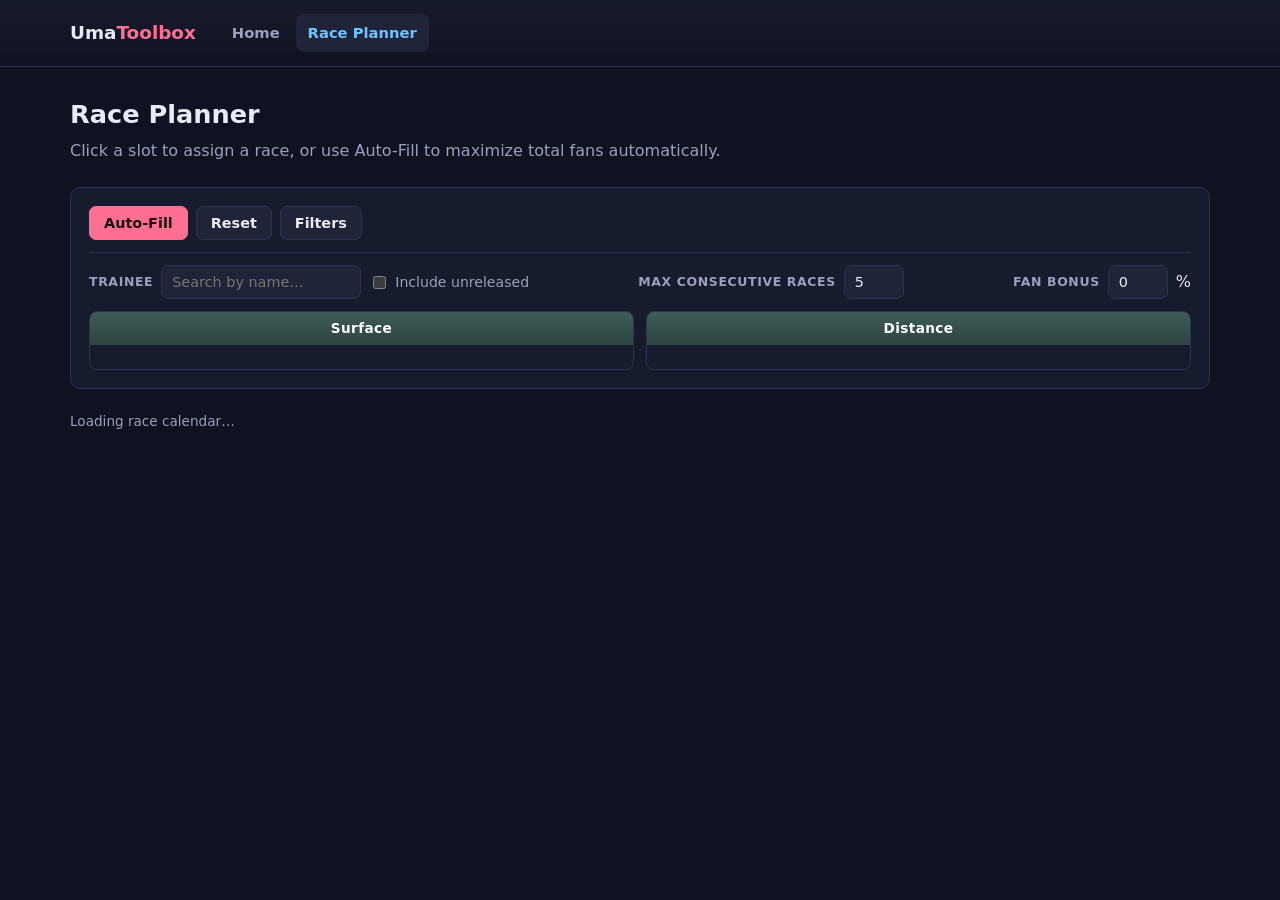
==== planner.html @ 2d171a68 "Trim explanatory copy from home and planner pages Audience right now is just the owner and a small t" ====
<!doctype html>
<html lang="en">
<head>
<meta charset="utf-8">
<meta name="viewport" content="width=device-width, initial-scale=1">
<title>Race Planner — UmaToolbox</title>
<link rel="stylesheet" href="css/style.css">
</head>
<body>
<header class="site-header" id="site-header"></header>
<main>
  <h1 class="page-title">Race Planner</h1>
  <p class="page-subtitle">
    Click a slot to assign a race, or use Auto-Fill to maximize total fans automatically.
  </p>

  <div class="planner-toolbar card">
    <div class="toolbar-row">
      <div class="toolbar-actions">
        <button id="autofill-btn" class="primary">Auto-Fill</button>
        <button id="reset-btn">Reset</button>
        <button id="filters-toggle-btn">Filters</button>
      </div>
      <div class="toolbar-badges" id="stat-badges"></div>
    </div>

    <div id="filters-panel">
      <div class="toolbar-row">
        <div class="filter-group">
          <span class="filter-group-label">Trainee</span>
          <img id="trainee-portrait" class="trainee-portrait hidden" alt="">
          <div class="trainee-search">
            <input type="text" id="trainee-input" placeholder="Search by name&hellip;" autocomplete="off">
            <div id="trainee-suggestions" class="trainee-suggestions hidden"></div>
          </div>
          <label class="checkbox-row"><input type="checkbox" id="include-unreleased"> Include unreleased</label>
        </div>
        <div class="filter-group">
          <span class="filter-group-label">Max consecutive races</span>
          <input type="number" id="max-streak" min="1" max="10" value="5" style="width:60px;">
        </div>
        <div class="filter-group">
          <span class="filter-group-label">Fan bonus</span>
          <input type="number" id="fan-bonus" min="0" max="500" value="0" style="width:60px;"> %
        </div>
      </div>

      <div class="apt-panel">
        <div class="apt-section">
          <div class="apt-section-header">Surface</div>
          <div class="apt-controls" id="aptitude-controls-surface"></div>
        </div>
        <div class="apt-section">
          <div class="apt-section-header">Distance</div>
          <div class="apt-controls" id="aptitude-controls-dist"></div>
        </div>
      </div>
    </div>
  </div>

  <div id="planner-body">
    <p class="result-count">Loading race calendar&hellip;</p>
  </div>

  <div id="picker-modal" class="modal-backdrop hidden">
    <div class="modal-panel">
      <div class="modal-header">
        <h3 id="picker-title"></h3>
        <button id="picker-close" aria-label="Close">&times;</button>
      </div>
      <div class="modal-body" id="picker-options"></div>
    </div>
  </div>
</main>
<script src="js/common.js"></script>
<script src="js/supabase-config.js"></script>
<script src="js/supabase.js"></script>
<script src="js/planner.js"></script>
</body>
</html>
---- css/style.css ----
:root {
  --bg: #0f1220;
  --bg-elev: #171b2e;
  --bg-elev-2: #1f2438;
  --border: #2c3350;
  --text: #e8eaf5;
  --text-dim: #9aa0bd;
  --accent: #ff6f91;
  --accent-2: #6fc4ff;
  --accent-3: #ffd166;
  --good: #58d68d;
  --warn: #ffb74d;
  --bad: #ff6b6b;
  --radius: 10px;
  --max-width: 1180px;
  color-scheme: dark;
}

* { box-sizing: border-box; }

html, body {
  margin: 0;
  padding: 0;
  background: var(--bg);
  color: var(--text);
  font-family: "Segoe UI", system-ui, -apple-system, sans-serif;
  line-height: 1.5;
}

a { color: var(--accent-2); text-decoration: none; }
a:hover { text-decoration: underline; }

.site-header {
  border-bottom: 1px solid var(--border);
  background: linear-gradient(180deg, var(--bg-elev), var(--bg));
  position: sticky;
  top: 0;
  z-index: 20;
}

.site-header-inner {
  max-width: var(--max-width);
  margin: 0 auto;
  padding: 14px 20px;
  display: flex;
  align-items: center;
  gap: 24px;
}

.site-title {
  font-weight: 700;
  font-size: 1.15rem;
  color: var(--text);
  white-space: nowrap;
}

.site-title span { color: var(--accent); }

.site-nav {
  display: flex;
  gap: 4px;
  flex-wrap: wrap;
}

.site-nav a {
  color: var(--text-dim);
  padding: 8px 12px;
  border-radius: 8px;
  font-size: 0.92rem;
  font-weight: 600;
}

.site-nav a:hover {
  background: var(--bg-elev-2);
  text-decoration: none;
  color: var(--text);
}

.site-nav a.active {
  background: var(--bg-elev-2);
  color: var(--accent-2);
}

main {
  max-width: var(--max-width);
  margin: 0 auto;
  padding: 28px 20px 64px;
}

.page-title {
  font-size: 1.6rem;
  margin: 0 0 6px;
}

.page-subtitle {
  color: var(--text-dim);
  margin: 0 0 24px;
  max-width: 70ch;
}

.card {
  background: var(--bg-elev);
  border: 1px solid var(--border);
  border-radius: var(--radius);
  padding: 18px;
}

.hero-grid {
  display: grid;
  grid-template-columns: repeat(auto-fit, minmax(260px, 1fr));
  gap: 18px;
  margin-top: 8px;
}

.tool-card {
  background: var(--bg-elev);
  border: 1px solid var(--border);
  border-radius: var(--radius);
  padding: 22px;
  display: flex;
  flex-direction: column;
  gap: 10px;
  transition: border-color 0.15s, transform 0.15s;
}

.tool-card:hover {
  border-color: var(--accent-2);
  transform: translateY(-2px);
}

.tool-card h2 {
  margin: 0;
  font-size: 1.2rem;
}

.tool-card p {
  margin: 0;
  color: var(--text-dim);
  font-size: 0.94rem;
  flex-grow: 1;
}

.tool-card .go {
  color: var(--accent-2);
  font-weight: 600;
  font-size: 0.9rem;
}

.badge {
  display: inline-block;
  padding: 2px 8px;
  border-radius: 999px;
  font-size: 0.72rem;
  font-weight: 700;
  letter-spacing: 0.02em;
}

.grade-G1 { background: #4a2440; color: #ff9ecf; }
.grade-G2 { background: #2c3d5e; color: #a4d0ff; }
.grade-G3 { background: #24493c; color: #8be8c2; }
.grade-OP, .grade-Pre-OP { background: #3a3f24; color: #e2e88b; }
.grade-Finals, .grade-EX { background: #4a2424; color: #ffb0b0; }
.grade-default { background: var(--bg-elev-2); color: var(--text-dim);}

.footnote {
  color: var(--text-dim);
  font-size: 0.82rem;
  margin-top: 32px;
  border-top: 1px solid var(--border);
  padding-top: 16px;
}

/* -------- Forms / controls -------- */

input[type="text"], input[type="search"], input[type="number"], select {
  background: var(--bg-elev-2);
  border: 1px solid var(--border);
  color: var(--text);
  border-radius: 7px;
  padding: 8px 10px;
  font-size: 0.9rem;
  font-family: inherit;
}

input[type="text"]:focus, input[type="search"]:focus, select:focus {
  outline: 2px solid var(--accent-2);
  outline-offset: 1px;
}

button {
  background: var(--bg-elev-2);
  border: 1px solid var(--border);
  color: var(--text);
  border-radius: 7px;
  padding: 8px 14px;
  font-size: 0.9rem;
  font-weight: 600;
  cursor: pointer;
  font-family: inherit;
}

button:hover { border-color: var(--accent-2); }
button.primary { background: var(--accent); border-color: var(--accent); color: #1a0a10; }
button.primary:hover { filter: brightness(1.08); }

.checkbox-row {
  display: flex;
  align-items: center;
  gap: 6px;
  font-size: 0.88rem;
  color: var(--text-dim);
  cursor: pointer;
  user-select: none;
}

.checkbox-row input { accent-color: var(--accent); }

.filter-bar {
  display: flex;
  flex-wrap: wrap;
  gap: 10px 18px;
  align-items: center;
  margin-bottom: 18px;
}

.filter-group {
  display: flex;
  align-items: center;
  gap: 8px;
  flex-wrap: wrap;
}

.filter-group-label {
  font-size: 0.78rem;
  text-transform: uppercase;
  letter-spacing: 0.05em;
  color: var(--text-dim);
  font-weight: 700;
}

/* -------- Tables -------- */

.table-wrap {
  overflow-x: auto;
  border: 1px solid var(--border);
  border-radius: var(--radius);
}

table {
  border-collapse: collapse;
  width: 100%;
  font-size: 0.86rem;
  min-width: 640px;
}

thead th {
  position: sticky;
  top: 0;
  background: var(--bg-elev-2);
  text-align: left;
  padding: 9px 10px;
  border-bottom: 1px solid var(--border);
  cursor: pointer;
  white-space: nowrap;
  color: var(--text-dim);
  font-weight: 700;
}

thead th:hover { color: var(--text); }
thead th.sorted { color: var(--accent-2); }

tbody td {
  padding: 8px 10px;
  border-bottom: 1px solid var(--border);
  vertical-align: top;
}

tbody tr:hover { background: var(--bg-elev-2); }
tbody tr.expandable { cursor: pointer; }

.aptitude-grades {
  display: grid;
  grid-template-columns: repeat(5, auto);
  gap: 4px 8px;
  font-size: 0.78rem;
}

.aptitude-grades div { display: flex; justify-content: space-between; gap: 6px; }
.aptitude-grades .label { color: var(--text-dim); }

.grade-letter { font-weight: 700; }
.gl-S { color: #ffd166; }
.gl-A { color: #ff9f43; }
.gl-B { color: #ff6fae; }
.gl-C { color: #8be8c2; }
.gl-D { color: #e2e88b; }
.gl-E { color: #e0a86f; }
.gl-F { color: #c98787; }
.gl-G { color: var(--text-dim); }

.detail-row td {
  background: var(--bg-elev-2);
  padding: 14px 16px;
}

.detail-grid {
  display: grid;
  grid-template-columns: repeat(auto-fit, minmax(200px, 1fr));
  gap: 14px;
  font-size: 0.86rem;
}

.detail-grid h4 {
  margin: 0 0 6px;
  font-size: 0.78rem;
  text-transform: uppercase;
  letter-spacing: 0.05em;
  color: var(--text-dim);
}

.result-count {
  color: var(--text-dim);
  font-size: 0.85rem;
  margin: 4px 0 14px;
}

/* -------- Planner (shared with modal picker) -------- */

.race-options {
  display: flex;
  flex-direction: column;
  gap: 6px;
}

.race-option {
  border: 1px solid var(--border);
  background: var(--bg-elev-2);
  border-radius: 7px;
  padding: 8px 12px;
  font-size: 0.85rem;
  cursor: pointer;
  display: flex;
  align-items: center;
  gap: 8px;
  text-align: left;
  width: 100%;
}

.race-option:hover { border-color: var(--accent-2); }
.race-option.selected { border-color: var(--accent); background: rgba(255,111,145,0.18); }
.race-option.off-aptitude { opacity: 0.45; }
.race-option .rname { font-weight: 600; }
.race-option .rmeta { color: var(--text-dim); }

.none-option {
  border: 1px dashed var(--border);
  border-radius: 7px;
  padding: 6px 10px;
  font-size: 0.82rem;
  cursor: pointer;
  color: var(--text-dim);
}
.none-option.selected { border-color: var(--accent); color: var(--accent); }

.hidden { display: none !important; }

/* -------- Planner toolbar -------- */

.planner-toolbar {
  display: flex;
  flex-direction: column;
  gap: 12px;
  margin-bottom: 22px;
}

.toolbar-row {
  display: flex;
  flex-wrap: wrap;
  align-items: center;
  gap: 12px 20px;
  justify-content: space-between;
}

.toolbar-actions { display: flex; gap: 8px; flex-wrap: wrap; }

.toolbar-badges { display: flex; gap: 8px; flex-wrap: wrap; }

.stat-badge {
  background: var(--bg-elev-2);
  border: 1px solid var(--border);
  border-radius: 999px;
  padding: 5px 12px;
  font-size: 0.82rem;
  font-weight: 700;
  color: var(--text);
  white-space: nowrap;
}

.stat-badge .n { color: var(--accent-2); margin-right: 4px; }
.stat-badge.highlight { border-color: var(--warn); color: var(--warn); }
.stat-badge.highlight .n { color: var(--warn); }

#filters-panel { border-top: 1px solid var(--border); padding-top: 12px; }
#filters-panel.hidden { display: none; }

.filter-group-hint { text-transform: none; letter-spacing: 0; font-weight: 400; color: var(--text-dim); }

.trainee-portrait {
  width: 34px;
  height: 34px;
  border-radius: 50%;
  object-fit: cover;
  border: 1px solid var(--border);
  background: var(--bg-elev-2);
}

.trainee-search { position: relative; width: 200px; }
.trainee-search input { width: 100%; }

.trainee-suggestions {
  position: absolute;
  top: calc(100% + 4px);
  left: 0;
  right: 0;
  max-height: 260px;
  overflow-y: auto;
  background: var(--bg-elev-2);
  border: 1px solid var(--border);
  border-radius: 8px;
  z-index: 30;
  box-shadow: 0 8px 20px rgba(0,0,0,0.4);
}

.trainee-suggestion {
  padding: 6px 10px;
  font-size: 0.85rem;
  cursor: pointer;
  display: flex;
  align-items: center;
  gap: 8px;
}

.trainee-suggestion-name { flex-grow: 1; display: flex; justify-content: space-between; gap: 8px; }

.trainee-suggestion-portrait {
  width: 24px;
  height: 24px;
  border-radius: 50%;
  object-fit: cover;
  flex-shrink: 0;
  background: var(--bg-elev);
}

.trainee-suggestion:hover, .trainee-suggestion.highlighted { background: var(--bg-elev); }
.trainee-suggestion .unreleased-tag { color: var(--warn); font-size: 0.72rem; }
.trainee-suggestion-empty { padding: 8px 10px; font-size: 0.85rem; color: var(--text-dim); }

.apt-controls {
  display: flex;
  flex-wrap: wrap;
  gap: 8px;
}

.apt-control {
  display: flex;
  flex-direction: column;
  align-items: center;
  gap: 4px;
  background: var(--bg-elev-2);
  border: 1px solid var(--border);
  border-radius: 8px;
  padding: 8px 12px;
  min-width: 70px;
}

.apt-control.active { border-color: var(--good); box-shadow: 0 0 0 1px var(--good); }

.apt-label {
  font-size: 0.78rem;
  color: var(--accent-2);
  font-weight: 700;
}

.apt-stepper {
  display: flex;
  align-items: center;
  gap: 4px;
}

.apt-btn {
  background: var(--bg-elev);
  border: 1px solid var(--border);
  border-radius: 5px;
  padding: 0 6px;
  font-size: 0.8rem;
  line-height: 1.6;
  cursor: pointer;
}

.apt-grade-value {
  font-weight: 800;
  font-size: 1.3rem;
  min-width: 1.1em;
  text-align: center;
}

.apt-panel {
  display: grid;
  grid-template-columns: repeat(2, 1fr);
  gap: 12px;
  margin-top: 12px;
}

@media (max-width: 620px) {
  .apt-panel { grid-template-columns: 1fr; }
}

.apt-section {
  border: 1px solid var(--border);
  border-radius: 8px;
  overflow: hidden;
}

.apt-section-header {
  background: linear-gradient(180deg, #3f5c58, #2c4441);
  color: #fff;
  text-align: center;
  font-weight: 800;
  letter-spacing: 0.03em;
  padding: 6px;
  font-size: 0.85rem;
}

.apt-section .apt-controls {
  padding: 12px;
  justify-content: space-evenly;
}

/* -------- Phase grid -------- */

.phase-columns {
  display: grid;
  grid-template-columns: repeat(3, 1fr);
  gap: 16px;
  align-items: start;
}

@media (max-width: 980px) {
  .phase-columns { grid-template-columns: 1fr; }
}

.phase-col-header {
  background: linear-gradient(180deg, #b0555f, #8a3d47);
  color: #fff;
  text-align: center;
  font-weight: 800;
  letter-spacing: 0.03em;
  padding: 10px;
  border-radius: 8px 8px 0 0;
  font-size: 0.95rem;
}

.phase-col-body {
  display: grid;
  grid-template-columns: repeat(4, 1fr);
  gap: 6px;
  background: var(--bg-elev);
  border: 1px solid var(--border);
  border-top: none;
  border-radius: 0 0 8px 8px;
  padding: 8px;
}

.slot-cell {
  aspect-ratio: 4 / 3;
  border-radius: 6px;
  border: 1px solid var(--border);
  background: var(--bg-elev-2);
  cursor: pointer;
  display: flex;
  flex-direction: column;
  align-items: center;
  justify-content: center;
  gap: 4px;
  position: relative;
  overflow: hidden;
  padding: 4px;
  text-align: center;
}

.slot-cell:hover { border-color: var(--accent-2); }
.slot-cell.empty-slot { cursor: default; opacity: 0.4; }
.slot-cell.empty-slot:hover { border-color: var(--border); }

.slot-cell .plus-icon {
  font-size: 1.3rem;
  color: var(--text-dim);
  line-height: 1;
}

.slot-cell .slot-cell-label {
  font-size: 0.62rem;
  color: var(--accent-2);
  font-weight: 700;
  letter-spacing: 0.02em;
}

.nameplate {
  position: absolute;
  inset: 0;
  display: flex;
  align-items: flex-end;
  justify-content: center;
  padding: 4px;
}

.nameplate-name {
  font-size: 0.64rem;
  font-weight: 800;
  color: #fff;
  text-shadow: 0 1px 3px rgba(0,0,0,0.9);
  line-height: 1.15;
  z-index: 1;
}

.nameplate-img {
  position: absolute;
  inset: 0;
  width: 100%;
  height: 100%;
  object-fit: cover;
}

.nameplate.grade-G1 { background: linear-gradient(160deg, #7a1f3d, #c9436b 60%, #ffb347); }
.nameplate.grade-G2 { background: linear-gradient(160deg, #1f3d6e, #3b6bb0); }
.nameplate.grade-G3 { background: linear-gradient(160deg, #1f5e46, #379a72); }
.nameplate.grade-OP, .nameplate.grade-Pre-OP { background: linear-gradient(160deg, #5c5320, #a4923a); }
.nameplate.grade-default { background: linear-gradient(160deg, #33395a, #4a5280); }

/* -------- Picker modal -------- */

.modal-backdrop {
  position: fixed;
  inset: 0;
  background: rgba(6,8,16,0.72);
  display: flex;
  align-items: center;
  justify-content: center;
  z-index: 50;
  padding: 20px;
}

.modal-panel {
  background: var(--bg-elev);
  border: 1px solid var(--border);
  border-radius: var(--radius);
  max-width: 640px;
  width: 100%;
  max-height: 80vh;
  display: flex;
  flex-direction: column;
}

.modal-header {
  display: flex;
  justify-content: space-between;
  align-items: center;
  padding: 14px 18px;
  border-bottom: 1px solid var(--border);
}

.modal-header h3 { margin: 0; font-size: 1.05rem; }
.modal-header button { background: none; border: none; font-size: 1.4rem; line-height: 1; padding: 0 4px; }

.modal-body {
  padding: 14px 18px;
  overflow-y: auto;
  display: flex;
  flex-direction: column;
  gap: 8px;
}
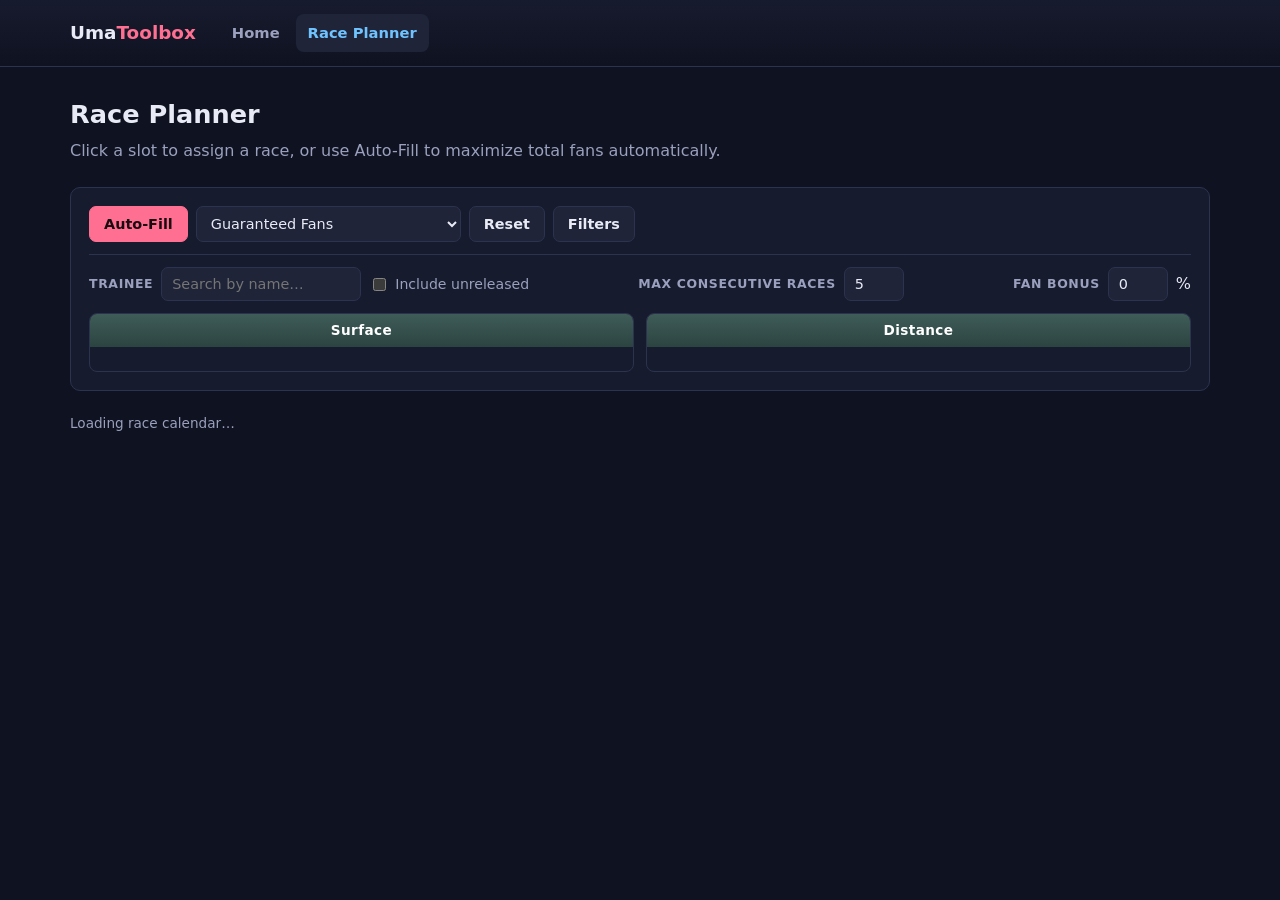
==== commit 26dbb84a: "Add Expected Value optimizer mode (experimental) A second Auto-Fill mode alongside the existing guar" ====
--- a/planner.html
+++ b/planner.html
@@ -18,6 +18,10 @@
     <div class="toolbar-row">
       <div class="toolbar-actions">
         <button id="autofill-btn" class="primary">Auto-Fill</button>
+        <select id="optimizer-mode" title="Auto-Fill optimizer mode">
+          <option value="guaranteed">Guaranteed Fans</option>
+          <option value="ev">Expected Value (Experimental)</option>
+        </select>
         <button id="reset-btn">Reset</button>
         <button id="filters-toggle-btn">Filters</button>
       </div>
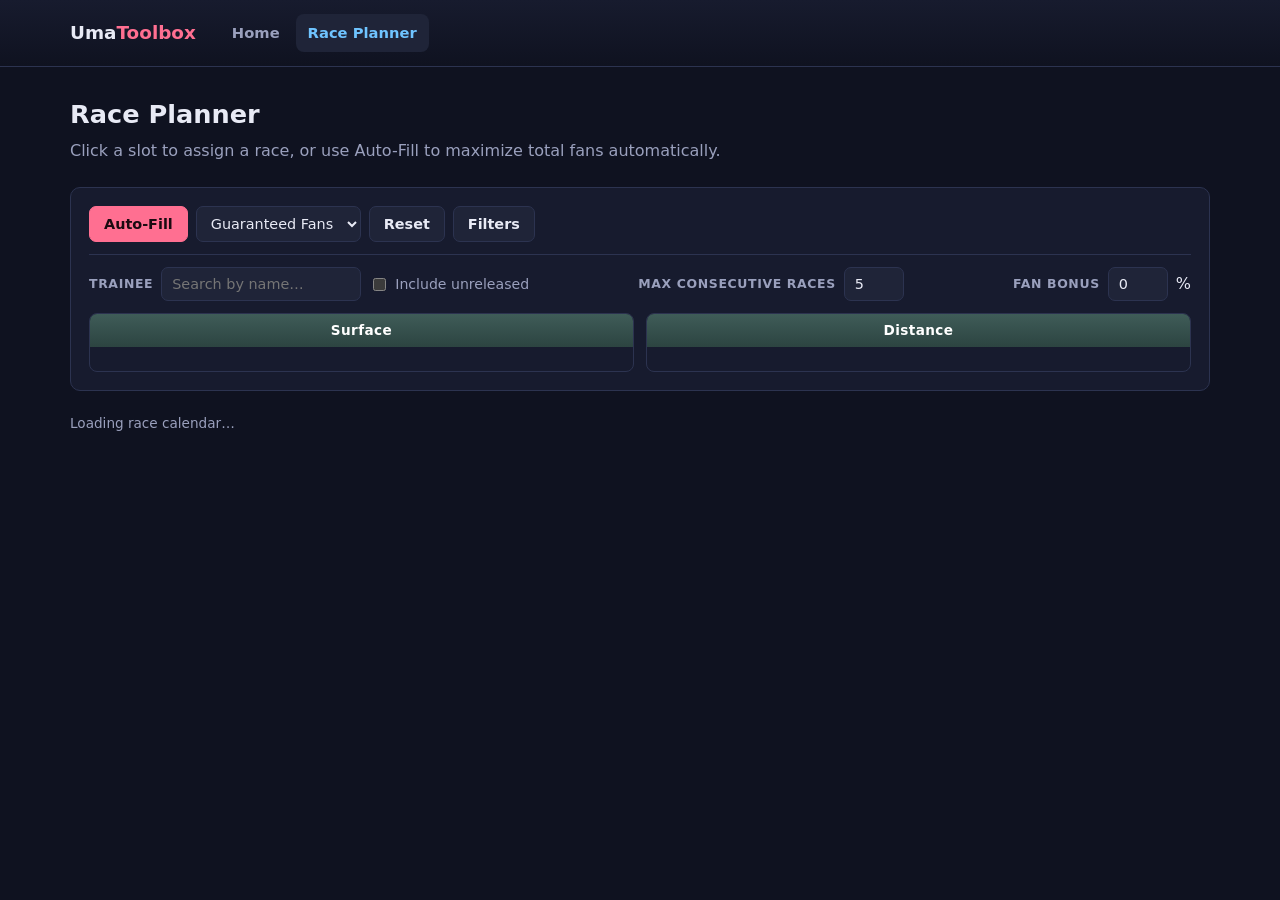
==== commit 8ccca139: "EV mode polish: hide streak filter, shorten label, Theoretical Max Fans - Rename the dropdown option" ====
--- a/planner.html
+++ b/planner.html
@@ -20,7 +20,7 @@
         <button id="autofill-btn" class="primary">Auto-Fill</button>
         <select id="optimizer-mode" title="Auto-Fill optimizer mode">
           <option value="guaranteed">Guaranteed Fans</option>
-          <option value="ev">Expected Value (Experimental)</option>
+          <option value="ev">EV Mode (WIP)</option>
         </select>
         <button id="reset-btn">Reset</button>
         <button id="filters-toggle-btn">Filters</button>
@@ -39,7 +39,7 @@
           </div>
           <label class="checkbox-row"><input type="checkbox" id="include-unreleased"> Include unreleased</label>
         </div>
-        <div class="filter-group">
+        <div class="filter-group" id="max-streak-group">
           <span class="filter-group-label">Max consecutive races</span>
           <input type="number" id="max-streak" min="1" max="10" value="5" style="width:60px;">
         </div>
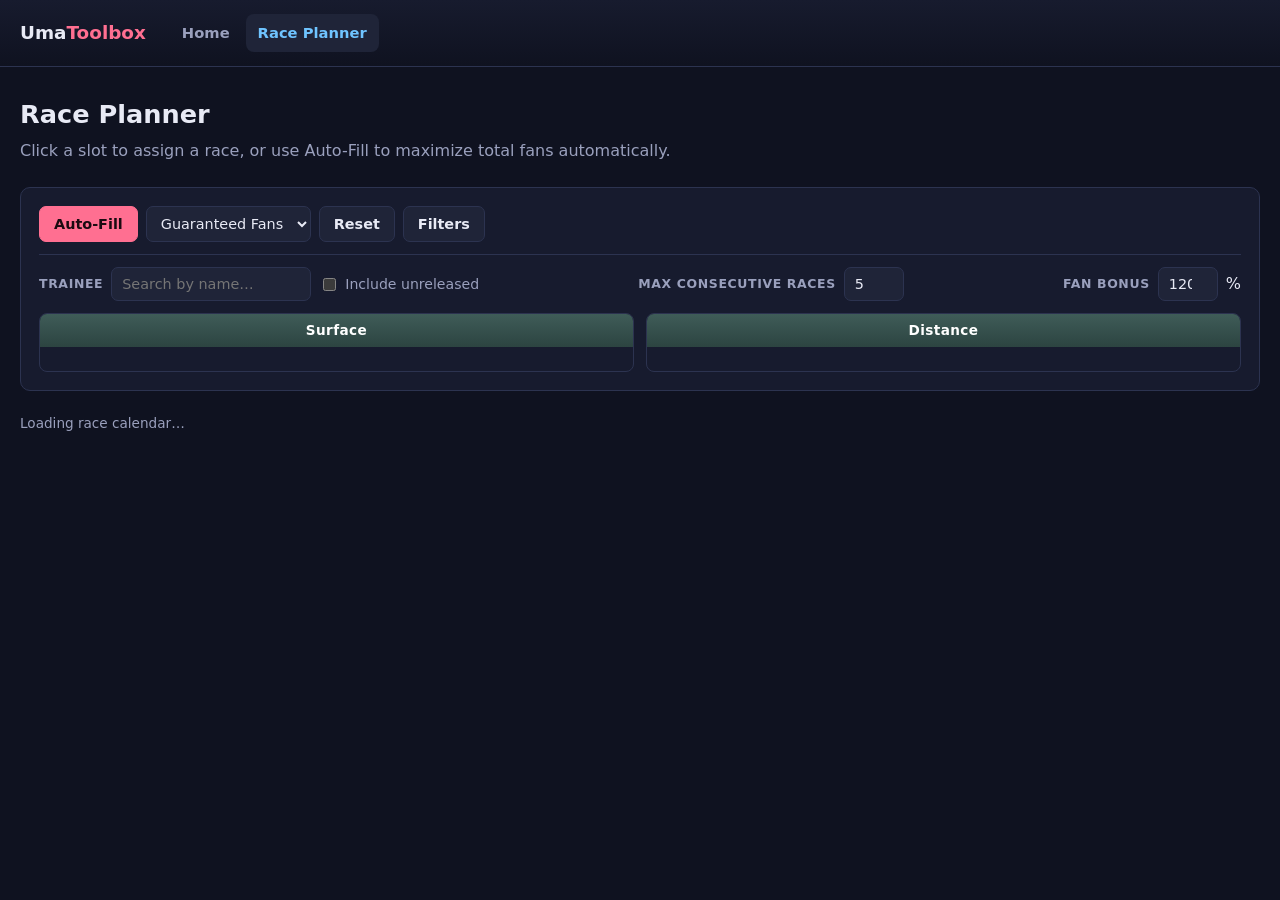
==== commit db90d9bb: "Live-update aptitude reactions, wider layout, tooltips, fan bonus default Aptitude grade changes (st" ====
--- a/planner.html
+++ b/planner.html
@@ -45,7 +45,7 @@
         </div>
         <div class="filter-group">
           <span class="filter-group-label">Fan bonus</span>
-          <input type="number" id="fan-bonus" min="0" max="500" value="0" style="width:60px;"> %
+          <input type="number" id="fan-bonus" min="0" max="500" value="120" style="width:60px;"> %
         </div>
       </div>
 
@@ -59,12 +59,19 @@
           <div class="apt-controls" id="aptitude-controls-dist"></div>
         </div>
       </div>
+
+      <div id="aptitude-analysis-section" class="hidden">
+        <button id="analyze-aptitude-btn">Which aptitude is worth raising?</button>
+        <div id="aptitude-analysis-results"></div>
+      </div>
     </div>
   </div>
 
   <div id="planner-body">
     <p class="result-count">Loading race calendar&hellip;</p>
   </div>
+
+  <div id="finale-prediction" class="card hidden"></div>
 
   <div id="picker-modal" class="modal-backdrop hidden">
     <div class="modal-panel">
--- a/css/style.css
+++ b/css/style.css
@@ -12,7 +12,7 @@
   --warn: #ffb74d;
   --bad: #ff6b6b;
   --radius: 10px;
-  --max-width: 1180px;
+  --max-width: 1600px;
   color-scheme: dark;
 }
 
@@ -373,6 +373,13 @@
   margin-bottom: 22px;
 }
 
+#finale-prediction {
+  margin-top: 22px;
+  font-size: 0.9rem;
+}
+
+#finale-prediction strong { color: var(--accent-2); }
+
 .toolbar-row {
   display: flex;
   flex-wrap: wrap;
@@ -514,6 +521,20 @@
 @media (max-width: 620px) {
   .apt-panel { grid-template-columns: 1fr; }
 }
+
+#aptitude-analysis-section {
+  margin-top: 14px;
+  border-top: 1px solid var(--border);
+  padding-top: 14px;
+}
+
+#aptitude-analysis-results {
+  margin-top: 12px;
+}
+
+#aptitude-analysis-results table { font-size: 0.85rem; }
+#aptitude-analysis-results .n { color: var(--accent-2); font-weight: 700; }
+#aptitude-analysis-results tr.best-upgrade td { color: var(--good); font-weight: 700; }
 
 .apt-section {
   border: 1px solid var(--border);
@@ -572,7 +593,7 @@
 }
 
 .slot-cell {
-  aspect-ratio: 4 / 3;
+  aspect-ratio: 2 / 1;
   border-radius: 6px;
   border: 1px solid var(--border);
   background: var(--bg-elev-2);
@@ -628,7 +649,7 @@
   inset: 0;
   width: 100%;
   height: 100%;
-  object-fit: cover;
+  object-fit: contain;
 }
 
 .nameplate.grade-G1 { background: linear-gradient(160deg, #7a1f3d, #c9436b 60%, #ffb347); }
@@ -637,6 +658,12 @@
 .nameplate.grade-OP, .nameplate.grade-Pre-OP { background: linear-gradient(160deg, #5c5320, #a4923a); }
 .nameplate.grade-default { background: linear-gradient(160deg, #33395a, #4a5280); }
 
+/* Once a real race image has loaded, the gradient + name text are just a
+   distracting border/overlay around it - the image already carries the
+   name, so both are dropped entirely rather than left showing underneath. */
+.nameplate.has-image { background: none !important; }
+.nameplate.has-image .nameplate-name { display: none; }
+
 /* -------- Picker modal -------- */
 
 .modal-backdrop {
